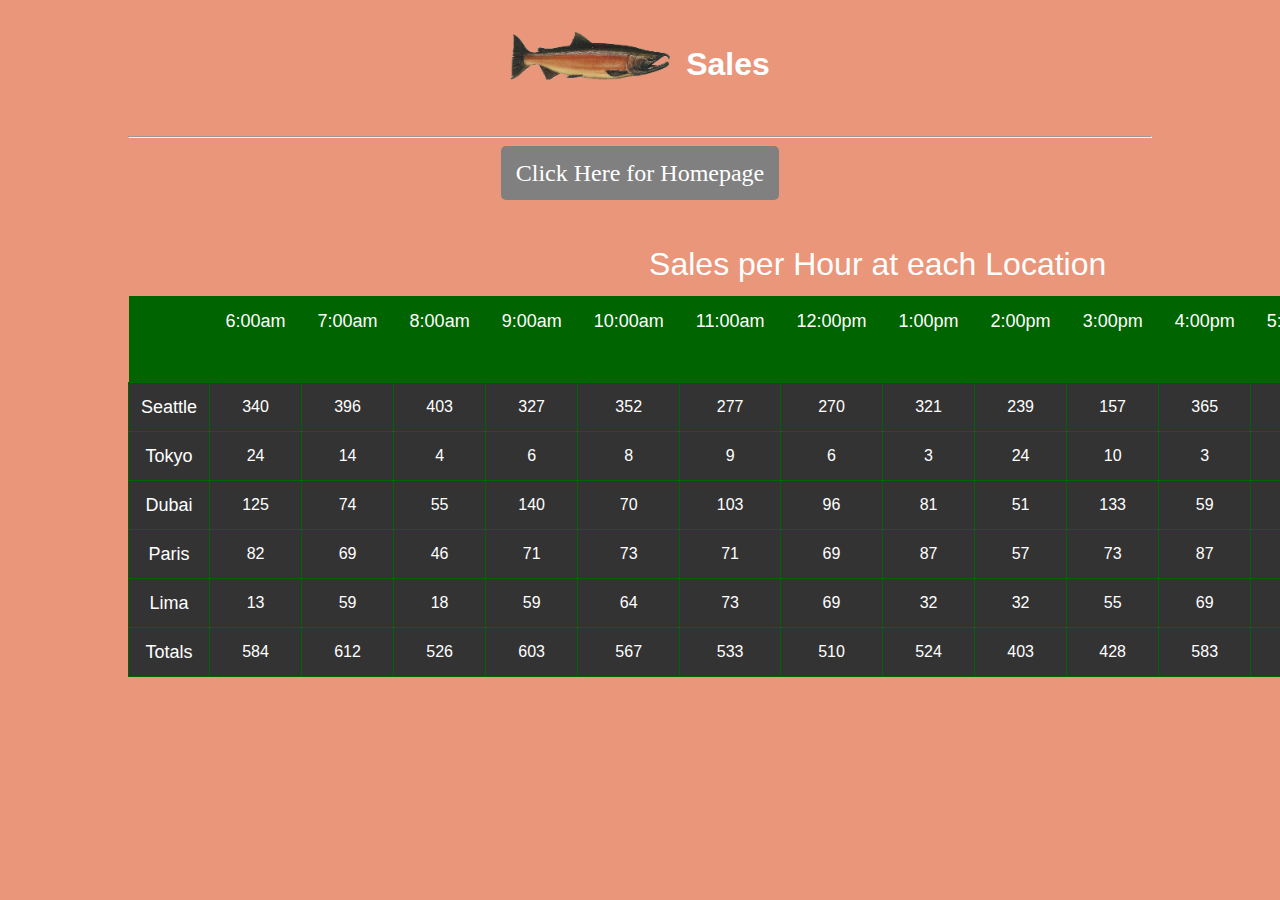
==== sales.html @ 046ab153 "added comments to app-index.js" ====
<!DOCTYPE html>
<html lang="en">
  <head>
    <meta charset="UTF-8" />
    <meta name="viewport" content="width=device-width, initial-scale=1.0" />
    <link rel="stylesheet" href="reset.css" />
    <link rel="stylesheet" href="sales-style.css">
    <title>Sales List</title>
  </head>
  <body>
    <header>
      <img id="logo" src="./img/salmon.png" alt="Cookie Stand Logo" srcset="">
      <h1>Sales</h1>
    </header>
    <main>
      <hr />
      <div id="link">
        <a href="index.html">Click Here for Homepage</a>
      </div>
      <table>
        <caption>Sales per Hour at each Location</caption>
        <thead id="table-head"></thead>
        <tbody id="table-body"></tbody>
        <tfoot id="table-footer"></tfoot>
      </table>
    </main>
    <script src="app-sales.js"></script>
  </body>
</html>
---- sales-style.css ----
* {
  font-family: Georgia, 'Times New Roman', Times, serif;
}

body {
  background-color: #e9967a;
  color: white;
  margin: 0 8rem;
}

h1 {
  font-family: 'Roboto', sans-serif;
  font-weight: 700;
}

header {
  display: flex;
  justify-content: center;
  align-items: center;
  height: 8rem;
  font-size: xx-large;
}

#link {
  display: flex;
  justify-content: center;
}

a {
  background-color: gray;
  text-decoration: none;
  padding: 15px;
  border-radius: 5px;
  color: white;
  font-size: x-large;
}

a:hover {
  background-color: #234023;
}

#logo {
  height: 50px;
  padding-right: 1rem;
  padding-bottom: 1rem;
}

table {
  margin-top: 3rem;
  font-family: Arial, Helvetica, sans-serif;
  text-align: center;
  vertical-align: middle;
}

caption {
  margin-bottom: 1rem;
  font-size: xx-large;
  color: white;
}

thead td {
  color: #333333;
  padding: 1rem;
  /* height: 3rem; */
  font-size: large;
  color: white;
  background-color: #006400;
}

tbody td, tfoot td {
  height: 3rem;
  min-width: 5rem;
  border: thin solid #006400;
  text-align: center;
  vertical-align: middle;
  background-color: #333333
}

tbody td:first-child, tfoot td:first-child {
  color: white;
  font-size: large;
}

tr {
  height: 2rem;
}
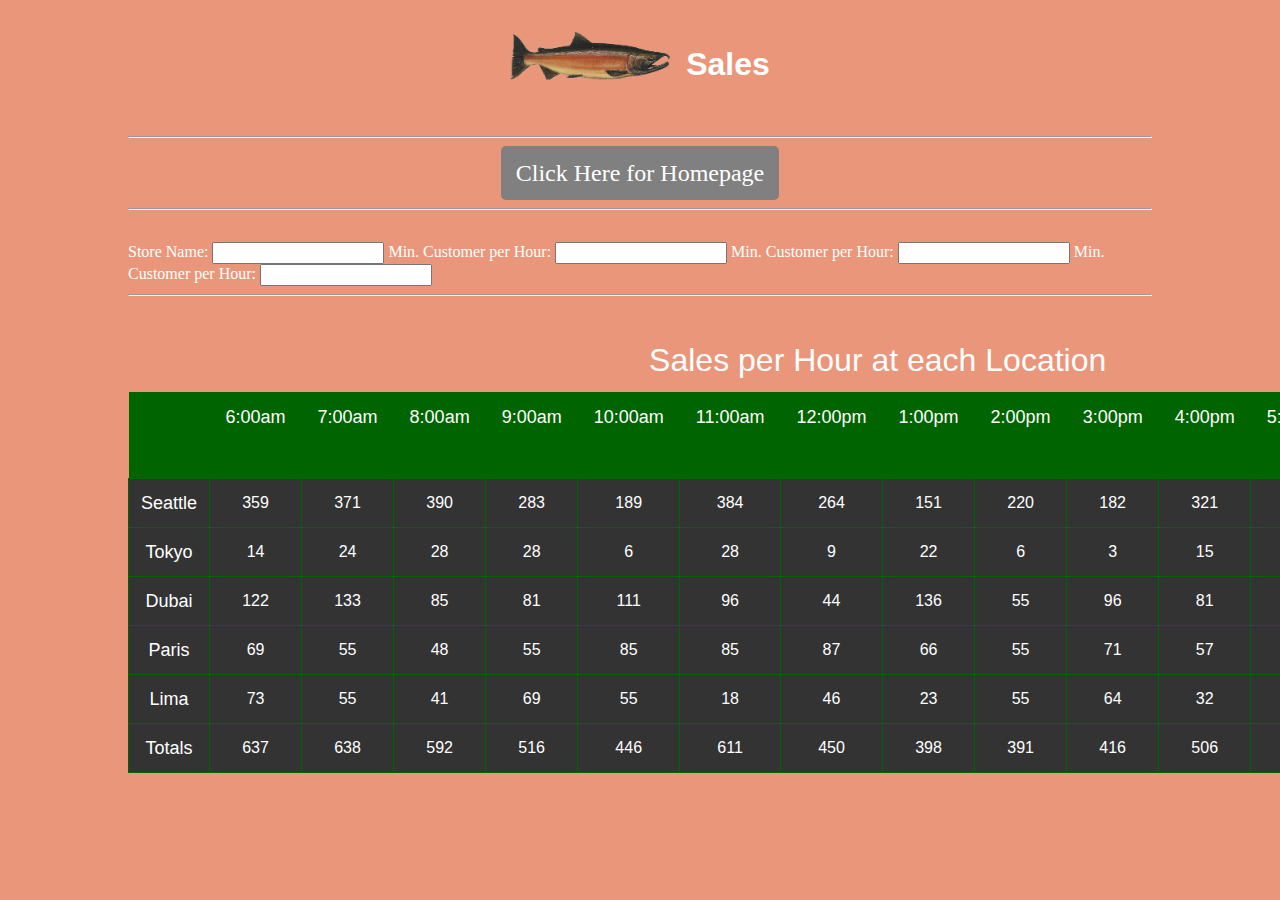
==== commit 5e32b398: "added html form" ====
--- a/sales.html
+++ b/sales.html
@@ -4,12 +4,12 @@
     <meta charset="UTF-8" />
     <meta name="viewport" content="width=device-width, initial-scale=1.0" />
     <link rel="stylesheet" href="reset.css" />
-    <link rel="stylesheet" href="sales-style.css">
+    <link rel="stylesheet" href="sales-style.css" />
     <title>Sales List</title>
   </head>
   <body>
     <header>
-      <img id="logo" src="./img/salmon.png" alt="Cookie Stand Logo" srcset="">
+      <img id="logo" src="./img/salmon.png" alt="Cookie Stand Logo" srcset="" />
       <h1>Sales</h1>
     </header>
     <main>
@@ -17,8 +17,36 @@
       <div id="link">
         <a href="index.html">Click Here for Homepage</a>
       </div>
+      <hr />
+      <form action="">
+        <fieldset>
+          <label for="store-name">Store Name: </label>
+          <input type="text" id="store-name" name="storeName" />
+          <label for="min-customer-per-hour">Min. Customer per Hour: </label>
+          <input
+            type="number"
+            id="min-customer-per-hour"
+            name="minCustomerPerHour"
+          />
+          <label for="max-customer-per-hour">Min. Customer per Hour: </label>
+          <input
+            type="number"
+            id="max-customer-per-hour"
+            name="maxCustomerPerHour"
+          />
+          <label for="avg-cookie-per-customer">Min. Customer per Hour: </label>
+          <input
+            type="number"
+            id="avg-cookie-per-customer"
+            name="avgCookiePerCustomer"
+          />
+        </fieldset>
+      </form>
+      <hr />
       <table>
-        <caption>Sales per Hour at each Location</caption>
+        <caption>
+          Sales per Hour at each Location
+        </caption>
         <thead id="table-head"></thead>
         <tbody id="table-body"></tbody>
         <tfoot id="table-footer"></tfoot>
--- a/sales-style.css
+++ b/sales-style.css
@@ -45,6 +45,12 @@
   padding-bottom: 1rem;
 }
 
+form {
+  margin-top: 2rem;
+  display: flex;
+  justify-content: center;
+}
+
 table {
   margin-top: 3rem;
   font-family: Arial, Helvetica, sans-serif;
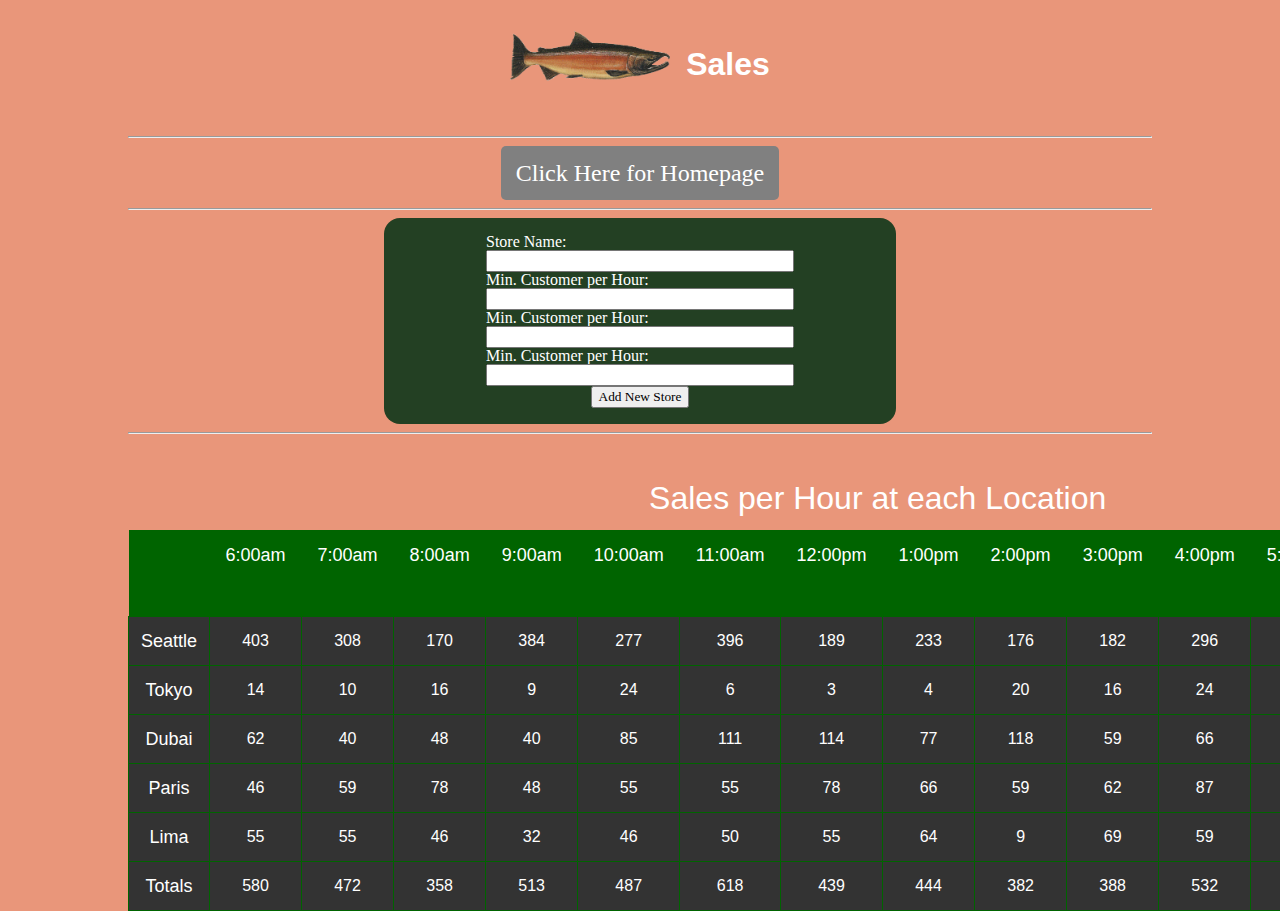
==== commit 48856e3c: "added css styling to html form" ====
--- a/sales.html
+++ b/sales.html
@@ -20,26 +20,40 @@
       <hr />
       <form action="">
         <fieldset>
-          <label for="store-name">Store Name: </label>
-          <input type="text" id="store-name" name="storeName" />
-          <label for="min-customer-per-hour">Min. Customer per Hour: </label>
-          <input
-            type="number"
-            id="min-customer-per-hour"
-            name="minCustomerPerHour"
-          />
-          <label for="max-customer-per-hour">Min. Customer per Hour: </label>
-          <input
-            type="number"
-            id="max-customer-per-hour"
-            name="maxCustomerPerHour"
-          />
-          <label for="avg-cookie-per-customer">Min. Customer per Hour: </label>
-          <input
-            type="number"
-            id="avg-cookie-per-customer"
-            name="avgCookiePerCustomer"
-          />
+          <div>
+            <label for="store-name">Store Name: </label>
+            <input type="text" id="store-name" name="storeName" required/>
+          </div>
+          <div>
+            <label for="min-customer-per-hour">Min. Customer per Hour: </label>
+            <input
+              type="number"
+              id="min-customer-per-hour"
+              name="minCustomerPerHour"
+              required
+            />
+          </div>
+          <div>
+            <label for="max-customer-per-hour">Min. Customer per Hour: </label>
+            <input
+              type="number"
+              id="max-customer-per-hour"
+              name="maxCustomerPerHour"
+              required
+            />
+          </div>
+          <div>
+            <label for="avg-cookie-per-customer"
+              >Min. Customer per Hour:
+            </label>
+            <input
+              type="number"
+              id="avg-cookie-per-customer"
+              name="avgCookiePerCustomer"
+              required
+            />
+          </div>
+          <button type="submit">Add New Store</button>
         </fieldset>
       </form>
       <hr />
--- a/sales-style.css
+++ b/sales-style.css
@@ -47,8 +47,26 @@
 
 form {
   margin-top: 2rem;
+  width: 30rem;
+  margin: 0 auto;
+  background-color: #234023;
+  border-radius: 1rem;
+  padding: 1rem;
+}
+
+fieldset {
   display: flex;
-  justify-content: center;
+  flex-direction: column;
+  align-items: center;
+  margin: 0 auto;
+}
+
+label {
+  display: block;
+}
+
+input {
+  width: 300px;
 }
 
 table {
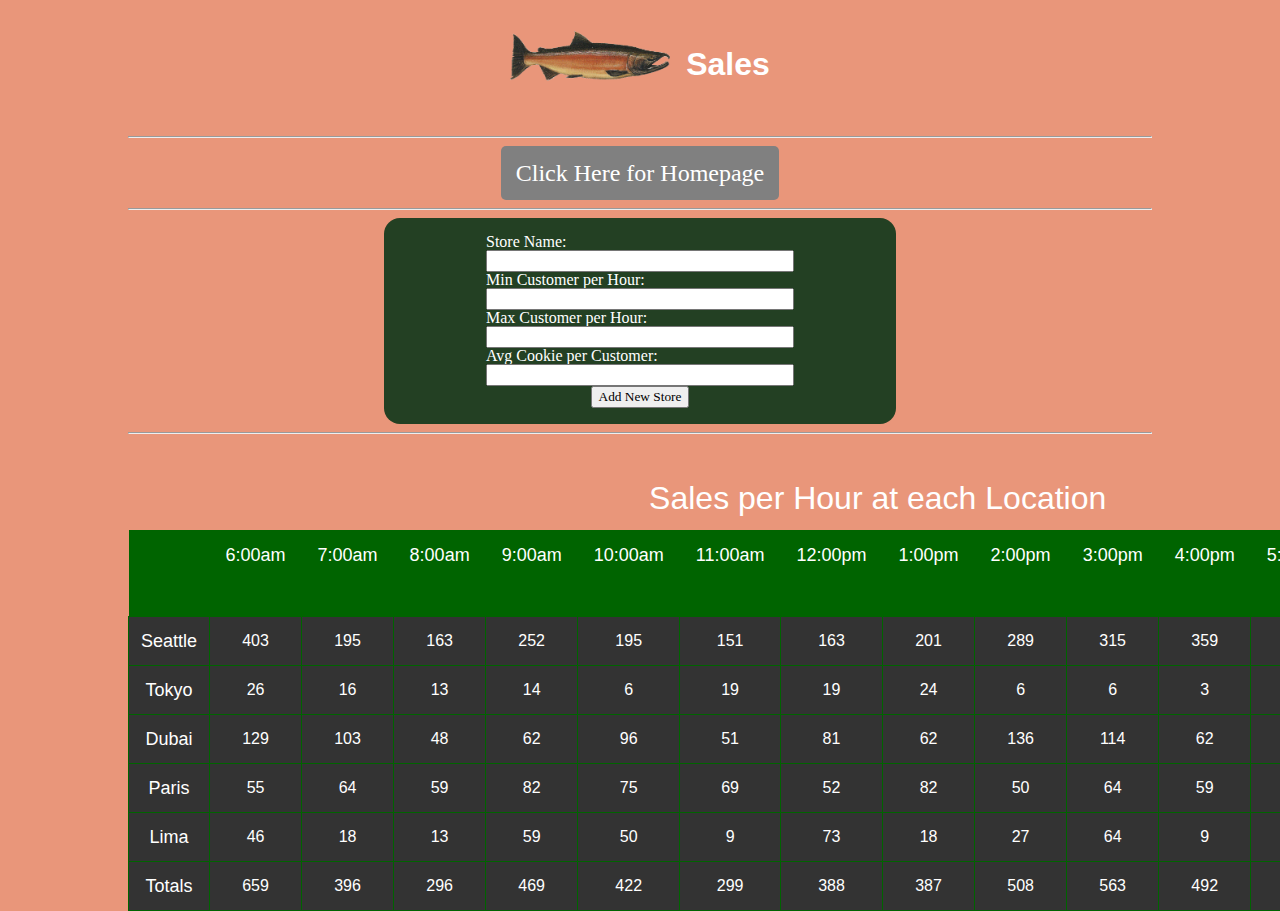
==== commit 70833365: "added function to grab values from form" ====
--- a/sales.html
+++ b/sales.html
@@ -18,33 +18,33 @@
         <a href="index.html">Click Here for Homepage</a>
       </div>
       <hr />
-      <form action="">
+      <form id="add-store">
         <fieldset>
           <div>
             <label for="store-name">Store Name: </label>
             <input type="text" id="store-name" name="storeName" required/>
           </div>
           <div>
-            <label for="min-customer-per-hour">Min. Customer per Hour: </label>
+            <label for="min-customers-per-hour">Min Customer per Hour: </label>
             <input
               type="number"
-              id="min-customer-per-hour"
-              name="minCustomerPerHour"
+              id="min-customers-per-hour"
+              name="minCustomersPerHour"
               required
             />
           </div>
           <div>
-            <label for="max-customer-per-hour">Min. Customer per Hour: </label>
+            <label for="max-customers-per-hour">Max Customer per Hour: </label>
             <input
               type="number"
-              id="max-customer-per-hour"
-              name="maxCustomerPerHour"
+              id="max-customers-per-hour"
+              name="maxCustomersPerHour"
               required
             />
           </div>
           <div>
             <label for="avg-cookie-per-customer"
-              >Min. Customer per Hour:
+              >Avg Cookie per Customer:
             </label>
             <input
               type="number"
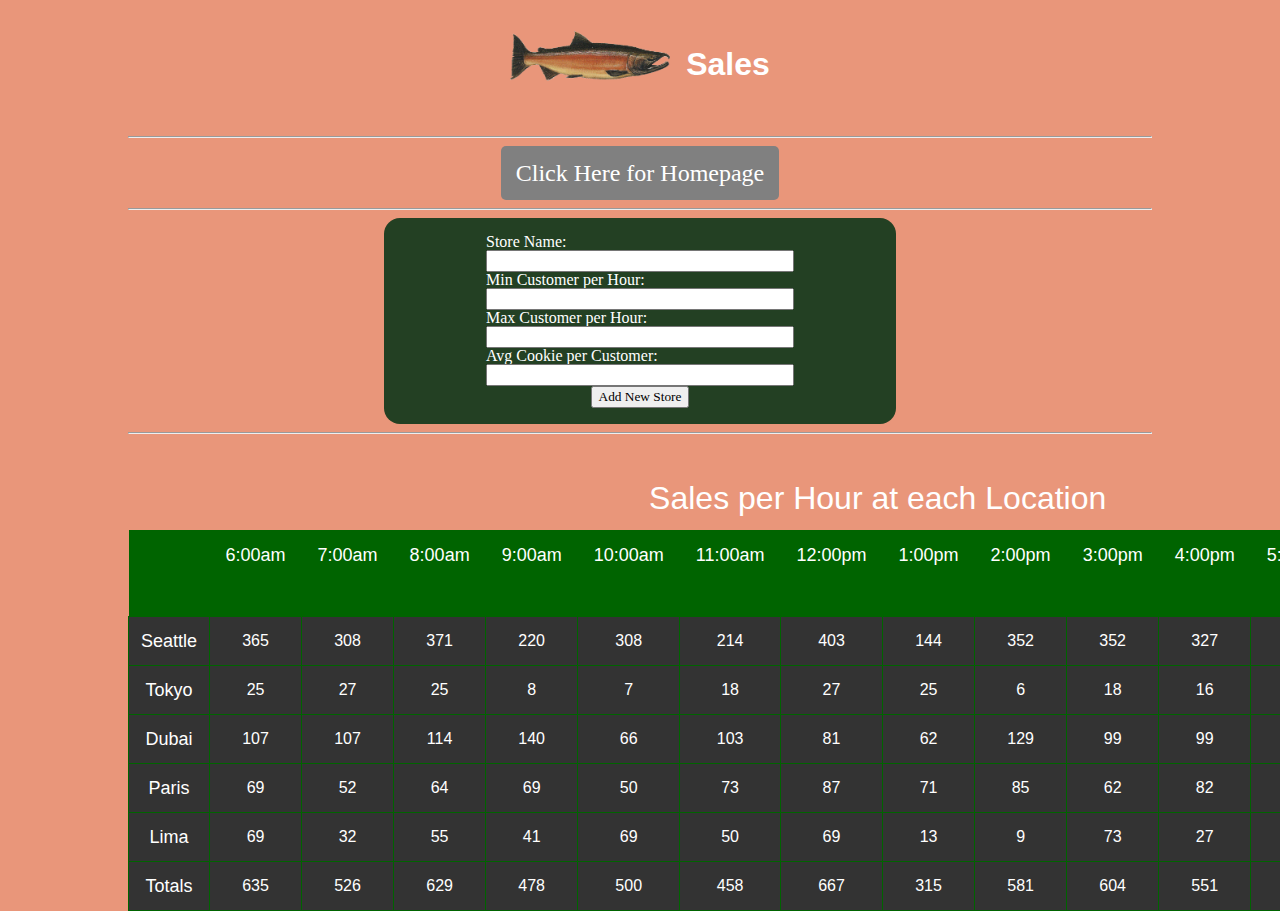
==== commit 64fd20a3: "updated code to remove footer" ====
--- a/sales.html
+++ b/sales.html
@@ -22,7 +22,7 @@
         <fieldset>
           <div>
             <label for="store-name">Store Name: </label>
-            <input type="text" id="store-name" name="storeName" required/>
+            <input type="text" id="store-name" name="storeName" required />
           </div>
           <div>
             <label for="min-customers-per-hour">Min Customer per Hour: </label>
@@ -57,13 +57,13 @@
         </fieldset>
       </form>
       <hr />
-      <table>
+      <table id="table">
         <caption>
           Sales per Hour at each Location
         </caption>
         <thead id="table-head"></thead>
-        <tbody id="table-body"></tbody>
-        <tfoot id="table-footer"></tfoot>
+        <!-- <tbody id="table-body"></tbody> -->
+        <!-- <tfoot id="table-footer"></tfoot> -->
       </table>
     </main>
     <script src="app-sales.js"></script>
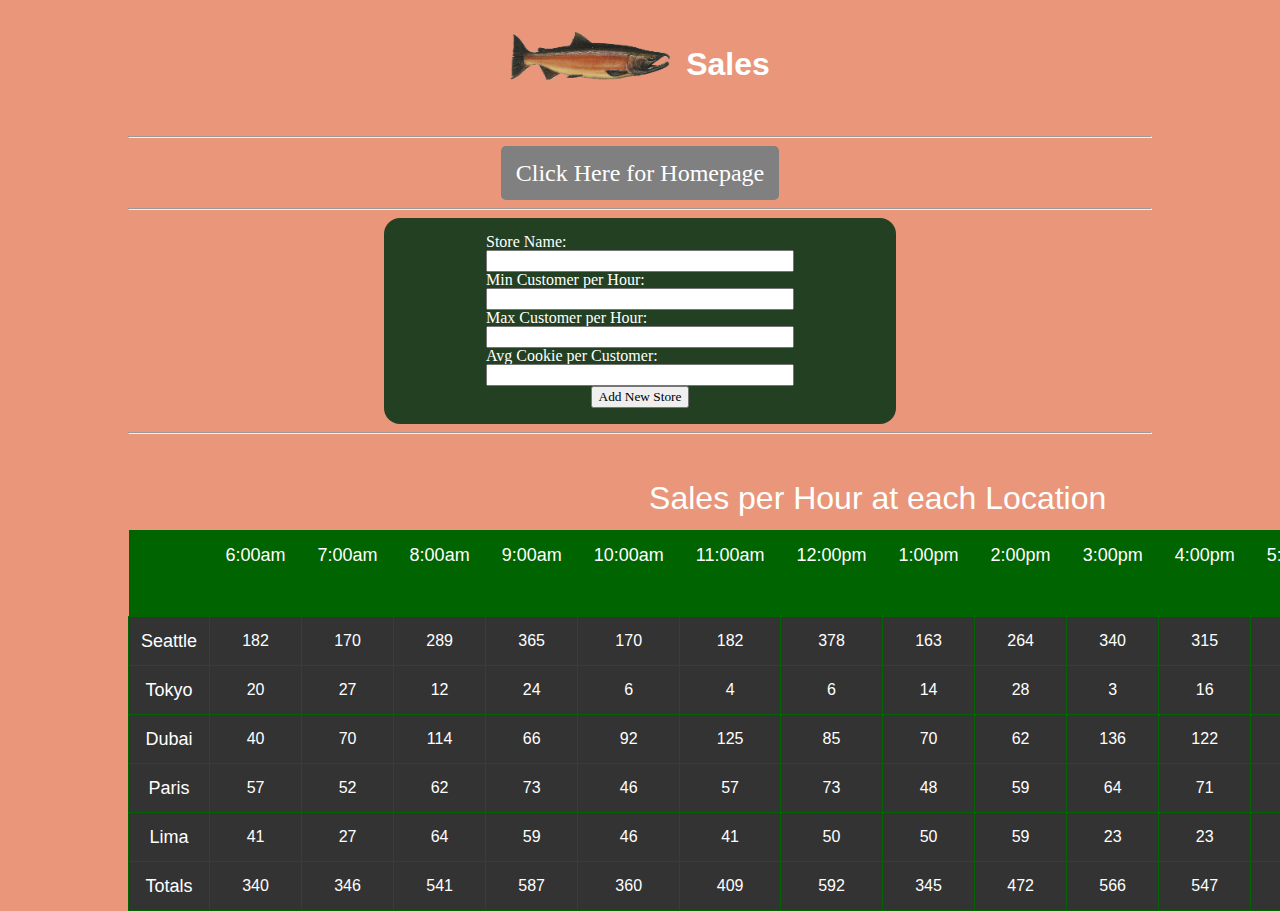
==== commit ef9a817e: "cant get the new store row to append" ====
--- a/sales.html
+++ b/sales.html
@@ -62,7 +62,7 @@
           Sales per Hour at each Location
         </caption>
         <thead id="table-head"></thead>
-        <!-- <tbody id="table-body"></tbody> -->
+        <tbody id="table-body"></tbody>
         <!-- <tfoot id="table-footer"></tfoot> -->
       </table>
     </main>
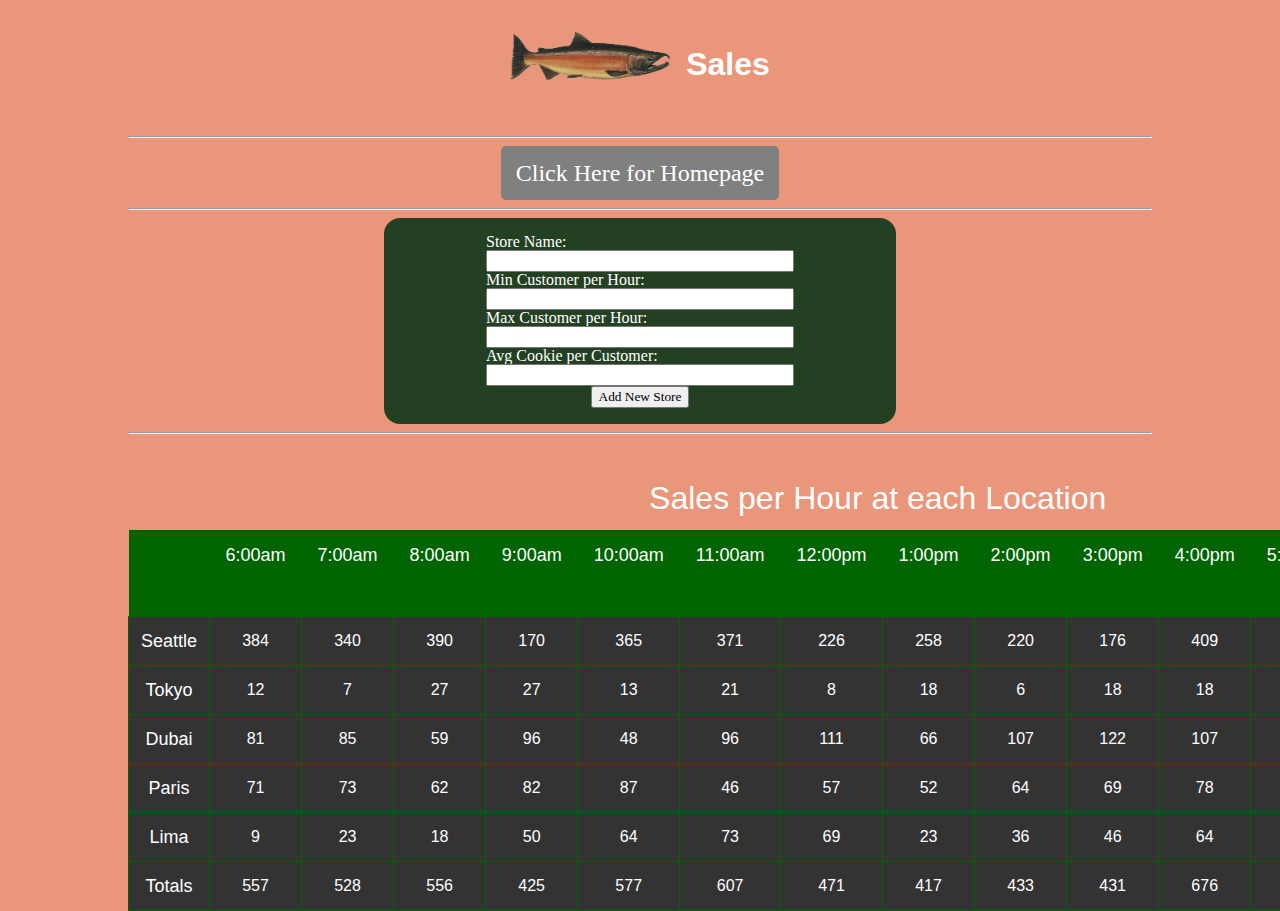
==== commit 074aea99: "fixed js and added comments" ====
--- a/sales.html
+++ b/sales.html
@@ -63,7 +63,6 @@
         </caption>
         <thead id="table-head"></thead>
         <tbody id="table-body"></tbody>
-        <!-- <tfoot id="table-footer"></tfoot> -->
       </table>
     </main>
     <script src="app-sales.js"></script>
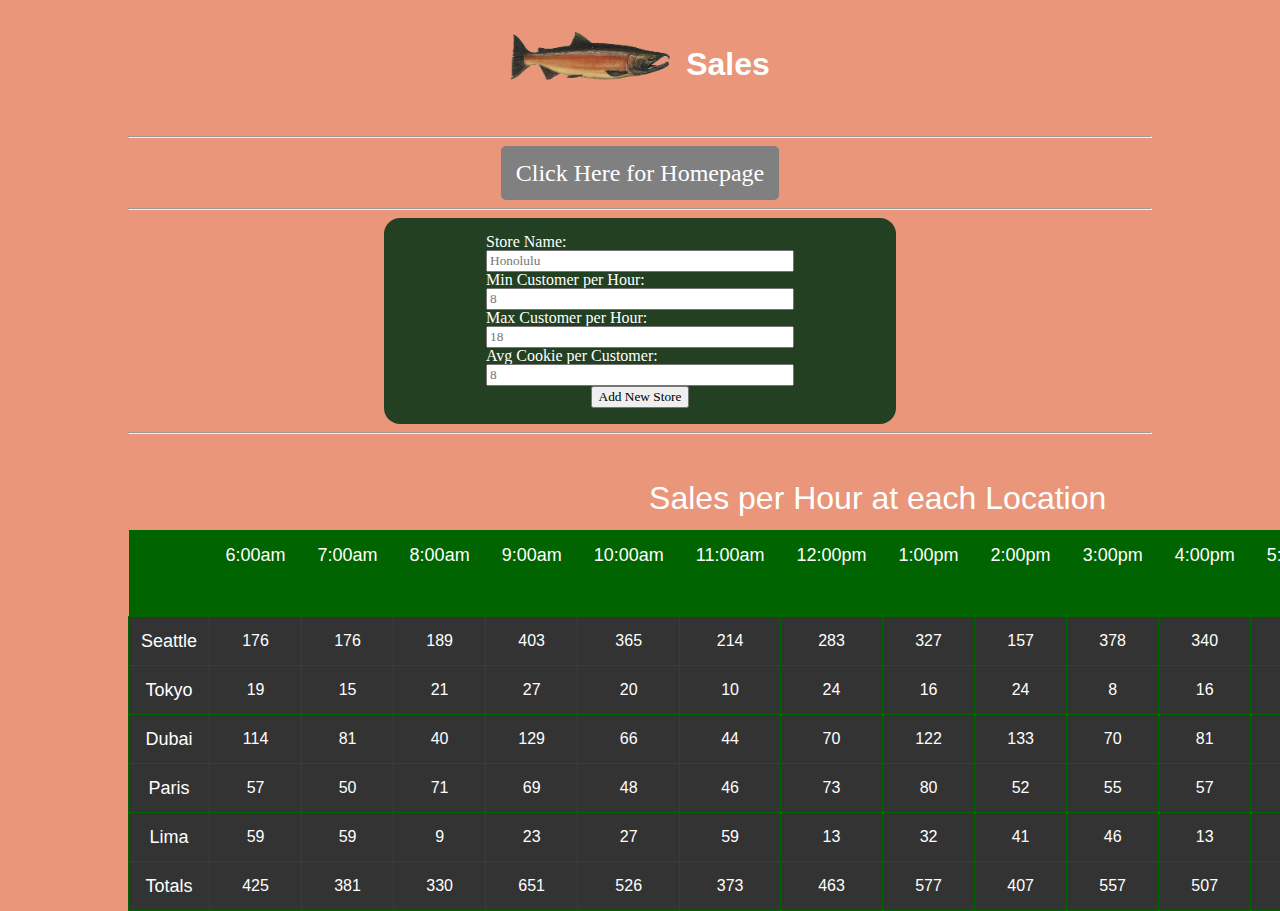
==== commit 3fc8056b: "fixed stores where paris was showing twice and added placeholder" ====
--- a/sales.html
+++ b/sales.html
@@ -22,7 +22,13 @@
         <fieldset>
           <div>
             <label for="store-name">Store Name: </label>
-            <input type="text" id="store-name" name="storeName" required />
+            <input
+              type="text"
+              id="store-name"
+              name="storeName"
+              placeholder="Honolulu"
+              required
+            />
           </div>
           <div>
             <label for="min-customers-per-hour">Min Customer per Hour: </label>
@@ -30,6 +36,7 @@
               type="number"
               id="min-customers-per-hour"
               name="minCustomersPerHour"
+              placeholder="8"
               required
             />
           </div>
@@ -39,6 +46,7 @@
               type="number"
               id="max-customers-per-hour"
               name="maxCustomersPerHour"
+              placeholder="18"
               required
             />
           </div>
@@ -50,6 +58,7 @@
               type="number"
               id="avg-cookie-per-customer"
               name="avgCookiePerCustomer"
+              placeholder="8"
               required
             />
           </div>
